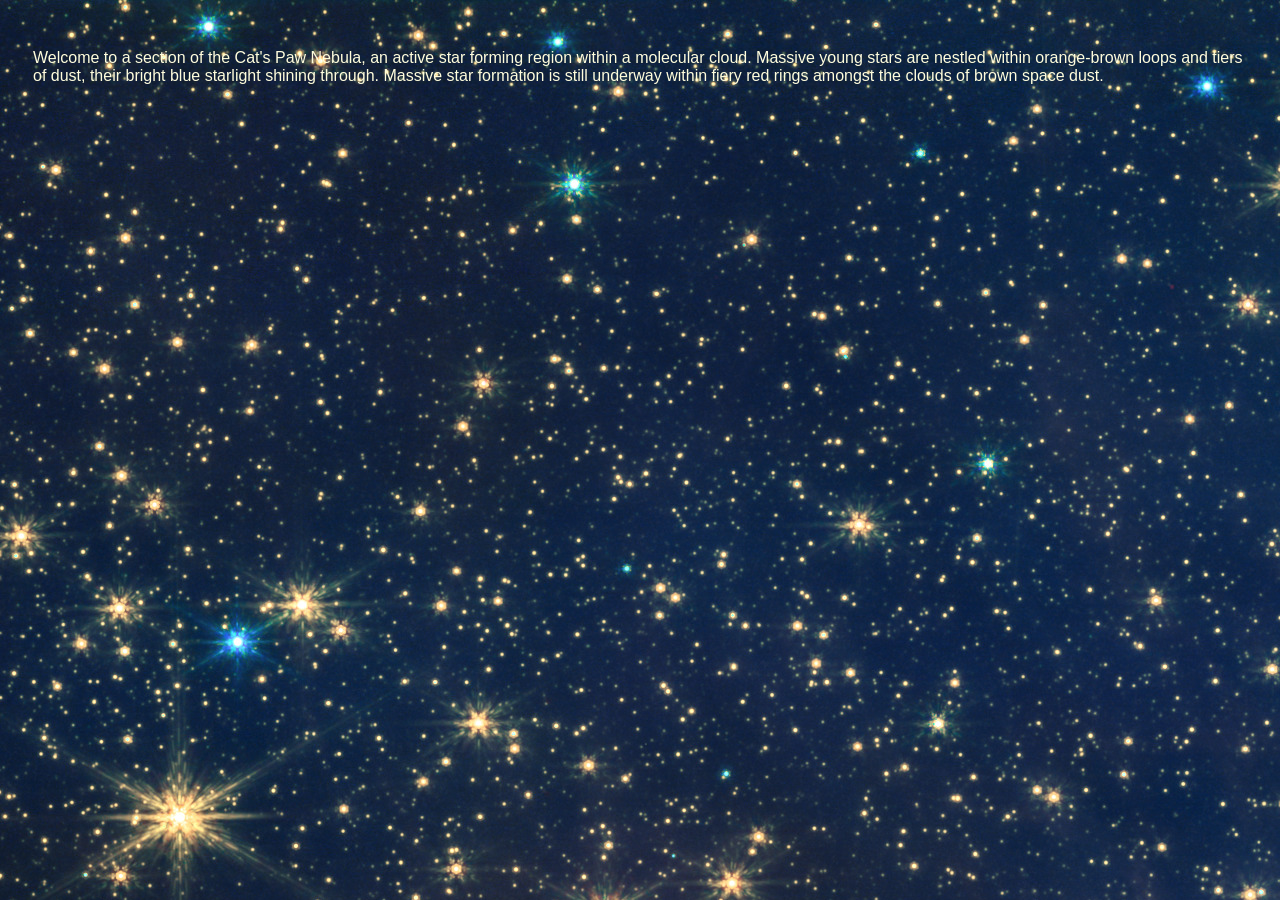
==== environment/env01.html @ b099488b "environ" ====
<!doctype html>
<html lang="en">
<head>
    <meta charset="utf-8">
    <title>Environment 01</title>
    <link href="env.css" rel="stylesheet" type="text/css">
</head>
<body>
    <p> Welcome to a section of the Cat's Paw Nebula, an active star forming region within a molecular cloud. Massive young stars are nestled within orange-brown loops and tiers of dust, their bright blue starlight shining through. Massive star formation is still underway within fiery red rings amongst the clouds of brown space dust.</p>

</body>
</html>
---- environment/env.css ----
body {
    background-image: url("spaceWEBB2.jpg");
    padding: 25px;
}
p {
    color: #fffddd;
    font-family: sans-serif;
}
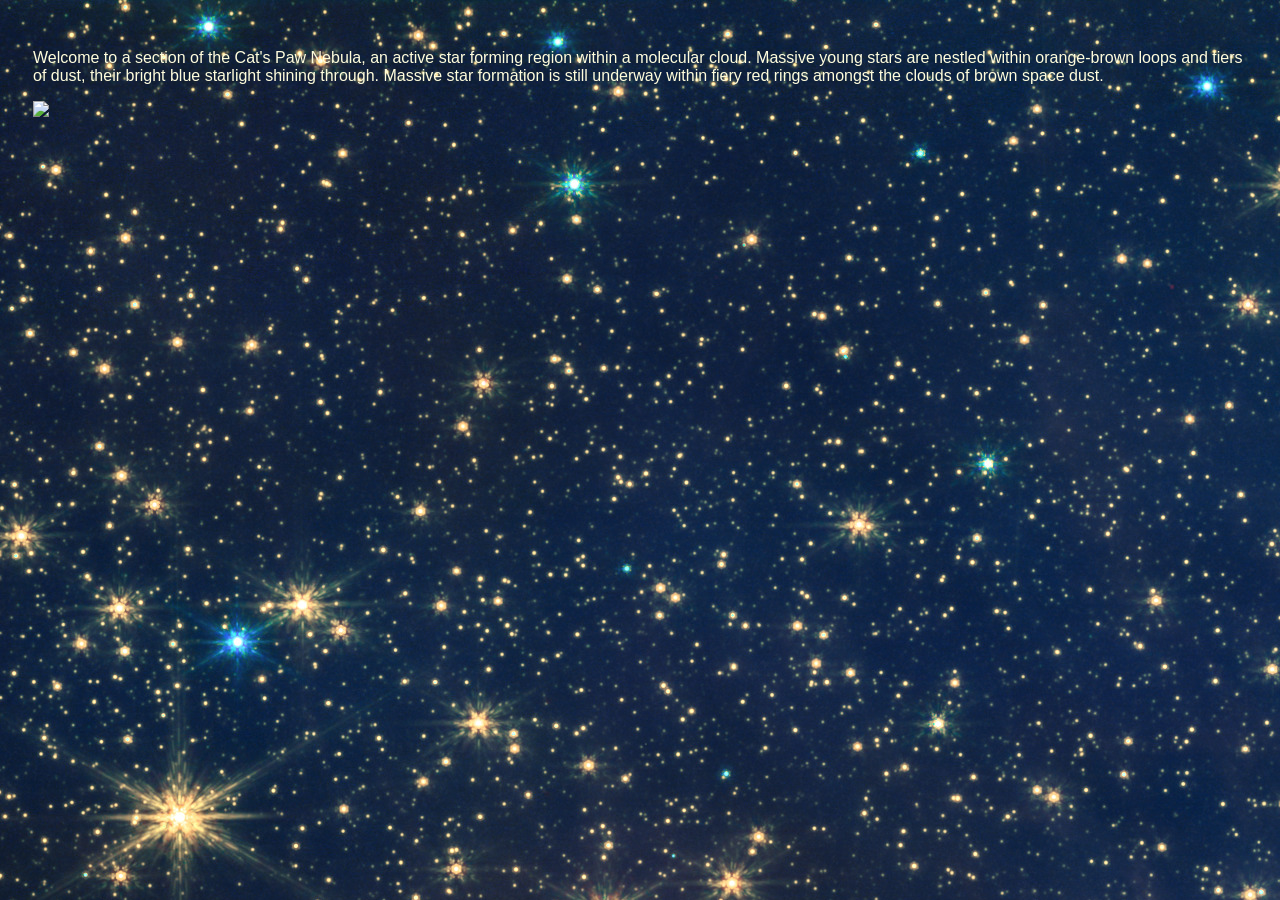
==== commit edbec8be: "up" ====
--- a/environment/env01.html
+++ b/environment/env01.html
@@ -9,4 +9,5 @@
     <p> Welcome to a section of the Cat's Paw Nebula, an active star forming region within a molecular cloud. Massive young stars are nestled within orange-brown loops and tiers of dust, their bright blue starlight shining through. Massive star formation is still underway within fiery red rings amongst the clouds of brown space dust.</p>
 
 </body>
+<img src="pngegg.png">
 </html>
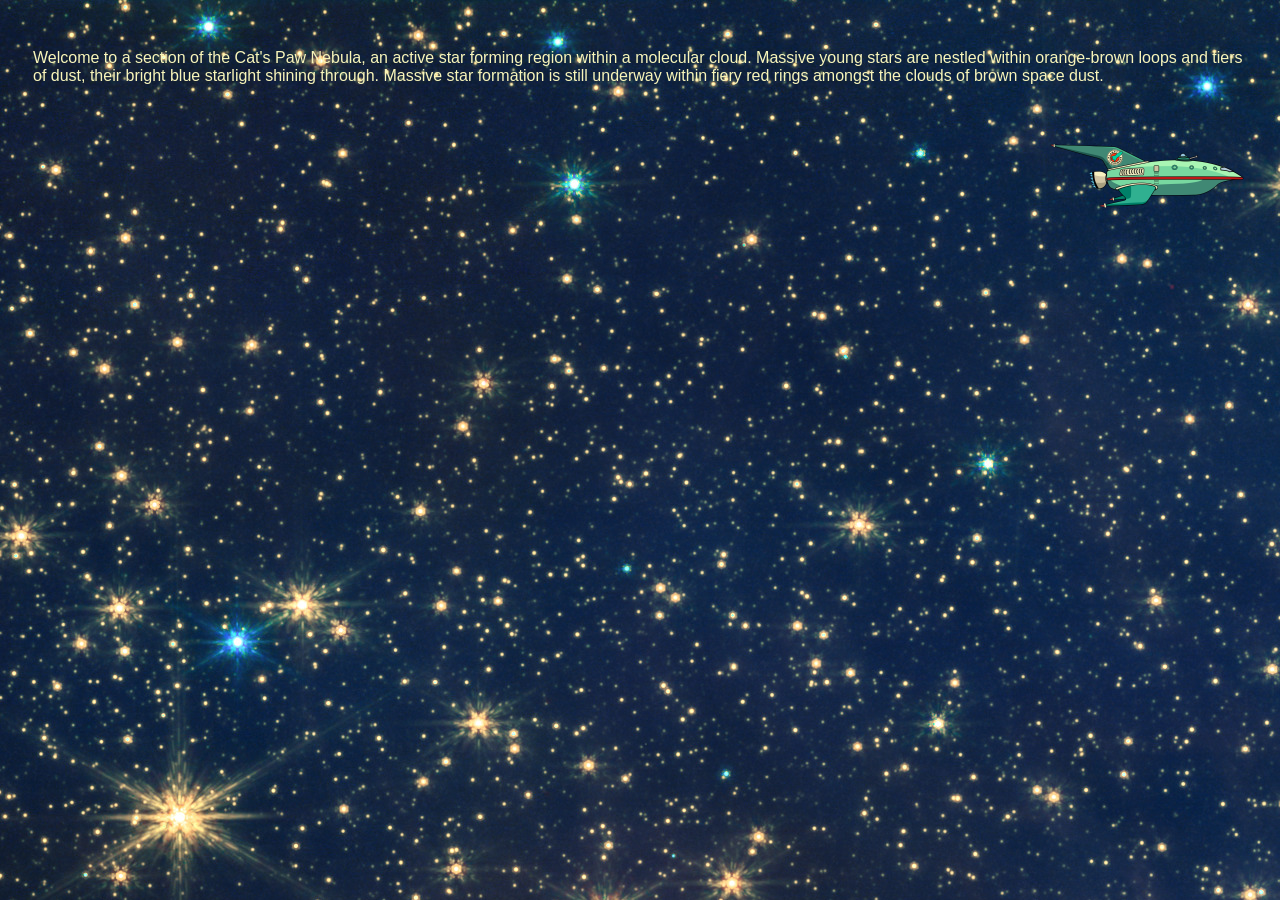
==== commit 8a133177: "ok" ====
--- a/environment/env01.html
+++ b/environment/env01.html
@@ -10,4 +10,5 @@
 
 </body>
 <img src="pngegg.png">
+
 </html>
--- a/environment/env.css
+++ b/environment/env.css
@@ -3,6 +3,10 @@
     padding: 25px;
 }
 p {
-    color: #fffddd;
+    color: #f8f5ba;
     font-family: sans-serif;
 }
+img {float: right ; }
+img {
+    width: 200px;
+}
